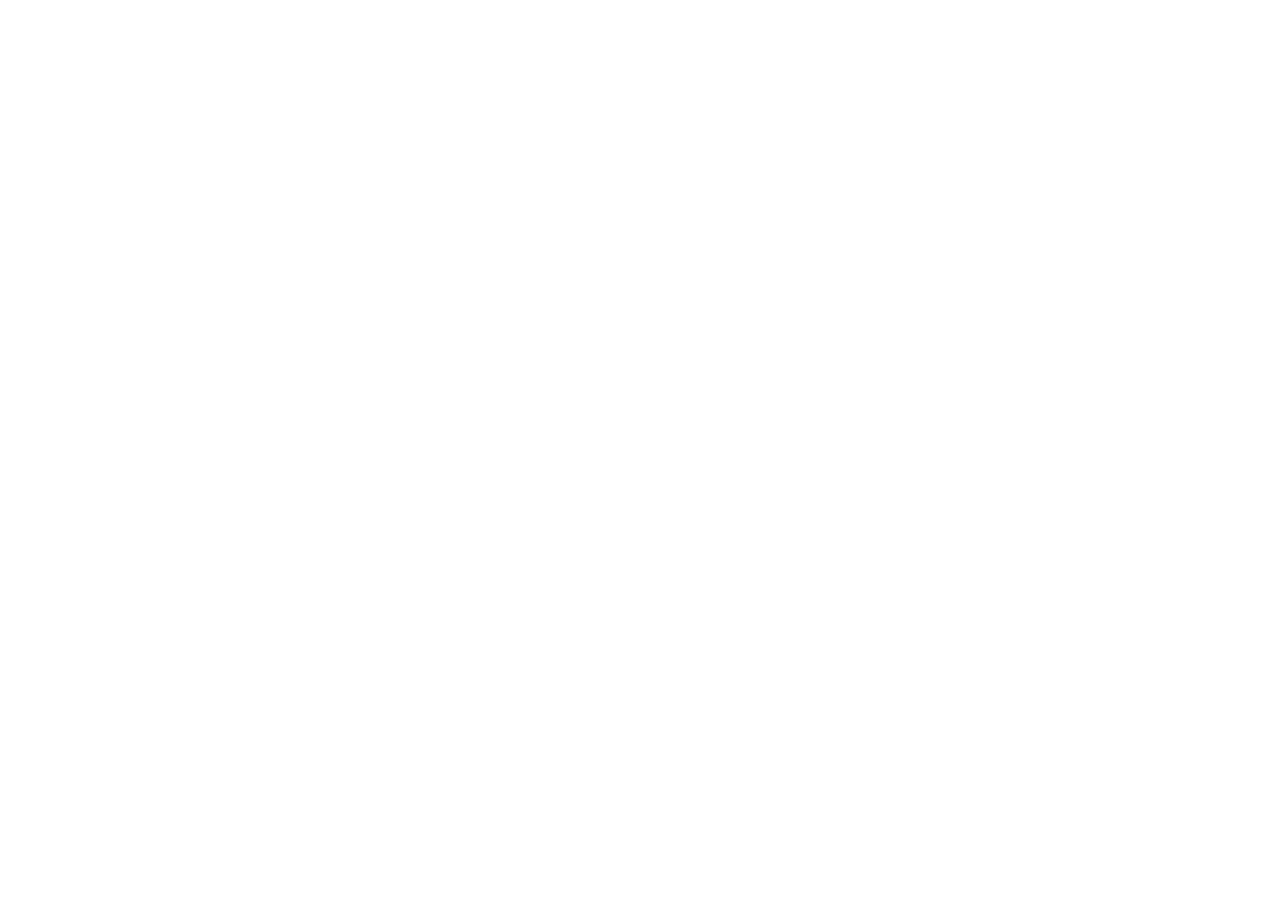
==== src/main/resources/templates/base.html @ dd3e3e01 "Initial commit" ====
<!DOCTYPE html>
<html lang="en" xmlns:th="http://www.thymeleaf.org">
<head>
    <meta charset="UTF-8">
    <title>Ludo</title>
    <script src="https://cdn.jsdelivr.net/npm/jquery@3.7.1/dist/jquery.min.js"></script>
    <link rel="stylesheet" type="text/css" href="https://cdn.jsdelivr.net/npm/fomantic-ui@2.9.3/dist/semantic.min.css">
    <script src="https://cdn.jsdelivr.net/npm/fomantic-ui@2.9.3/dist/semantic.min.js"></script>
</head>
<body>

    <div class="ui container">
        <div class="ui divider"></div>
        <div th:insert="~{${dossier} :: ${view}}">

        </div>
        <div class="ui divider"></div>
    </div>

    <script>
        $('.ui.search.selection.dropdown').dropdown({
            keepSearchTerm: true
        });
        $('.ui.dropdown').dropdown('clear');
    </script>
</body>
</html>
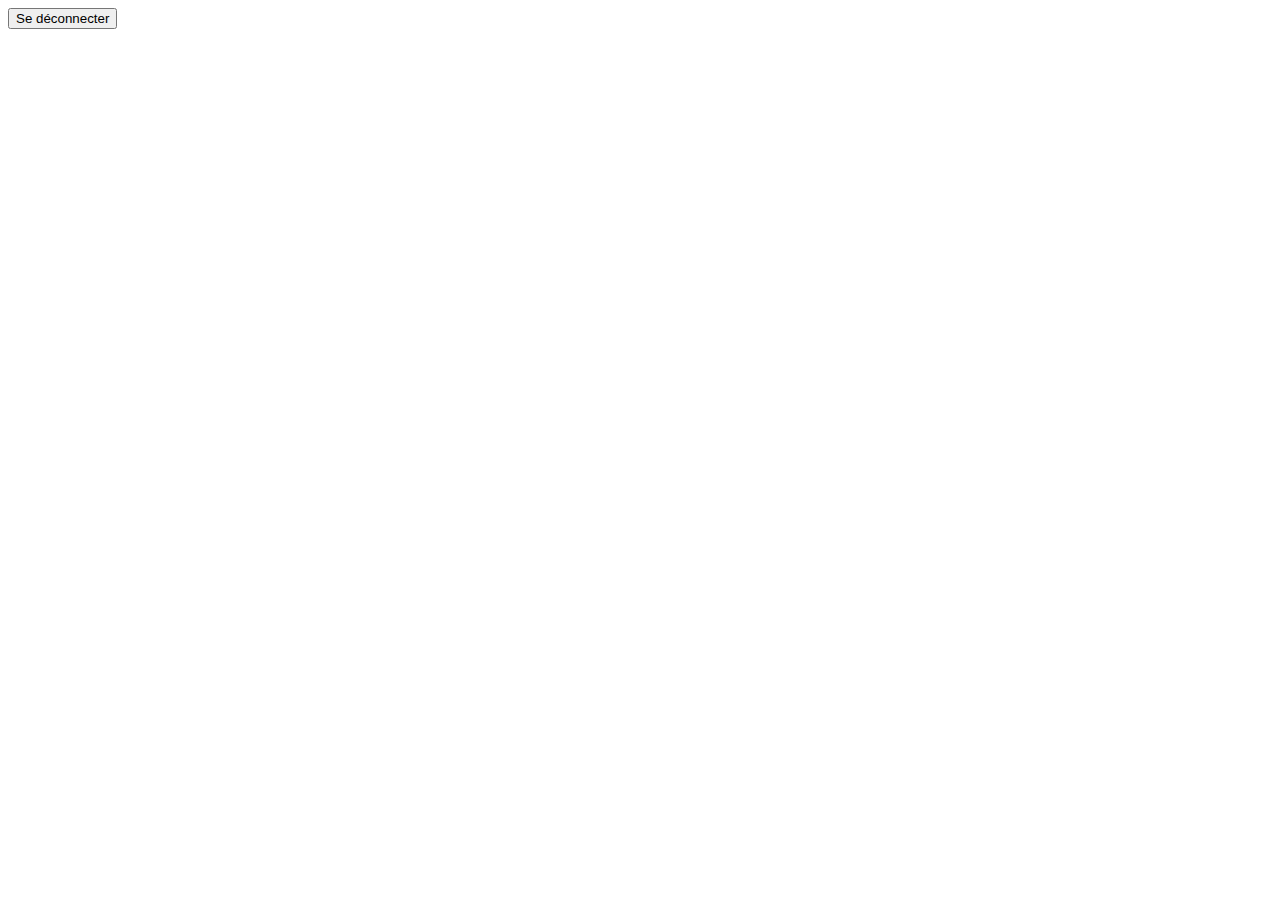
==== commit 7e4a5511: "deconnection du user" ====
--- a/src/main/resources/templates/base.html
+++ b/src/main/resources/templates/base.html
@@ -11,17 +11,14 @@
 
     <div class="ui container">
         <div class="ui divider"></div>
+        <form th:action="@{/logout}" method="post">
+            <input class="ui button" type="submit" value="Se déconnecter"/>
+        </form>
+        <div class="ui divider"></div>
         <div th:insert="~{${dossier} :: ${view}}">
 
         </div>
         <div class="ui divider"></div>
     </div>
-
-    <script>
-        $('.ui.search.selection.dropdown').dropdown({
-            keepSearchTerm: true
-        });
-        $('.ui.dropdown').dropdown('clear');
-    </script>
 </body>
 </html>